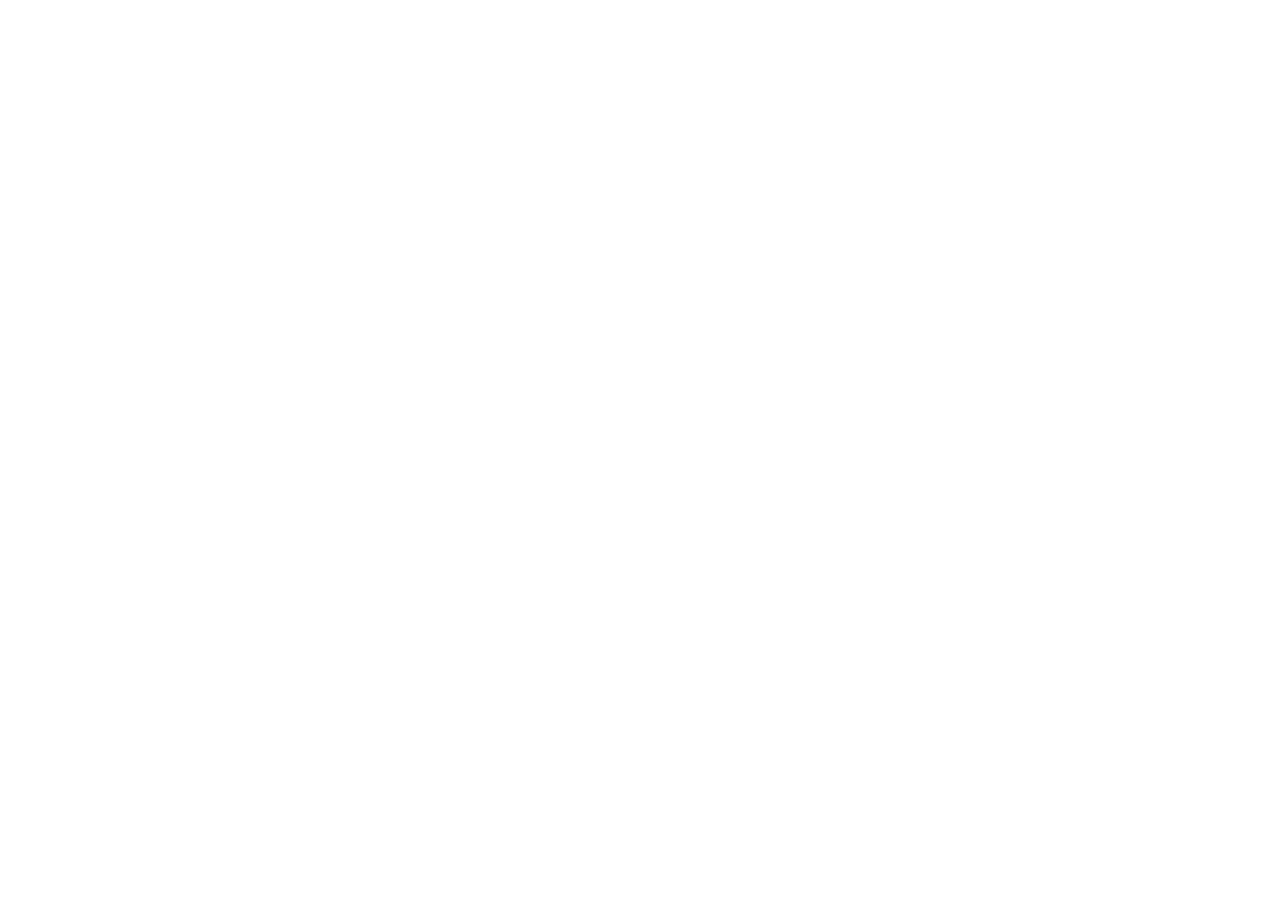
==== index.html @ 8004fe41 "Index and style files created" ====
<!DOCTYPE html>
<html lang="en">

<head>
    <meta charset="UTF-8">
    <meta http-equiv="X-UA-Compatible" content="IE=edge">
    <meta name="viewport" content="width=device-width, initial-scale=1.0">
    <link rel="stylesheet" href="https://cdn.jsdelivr.net/npm/bootstrap@4.5.3/dist/css/bootstrap.min.css"
        integrity="sha384-TX8t27EcRE3e/ihU7zmQxVncDAy5uIKz4rEkgIXeMed4M0jlfIDPvg6uqKI2xXr2" crossorigin="anonymous">
    <title>Muzik Dukkanim</title>
</head>

<body>

    <script src="https://code.jquery.com/jquery-3.5.1.slim.min.js"
        integrity="sha384-DfXdz2htPH0lsSSs5nCTpuj/zy4C+OGpamoFVy38MVBnE+IbbVYUew+OrCXaRkfj"
        crossorigin="anonymous"></script>
    <script src="https://cdn.jsdelivr.net/npm/bootstrap@4.5.3/dist/js/bootstrap.bundle.min.js"
        integrity="sha384-ho+j7jyWK8fNQe+A12Hb8AhRq26LrZ/JpcUGGOn+Y7RsweNrtN/tE3MoK7ZeZDyx"
        crossorigin="anonymous"></script>
</body>

</html>
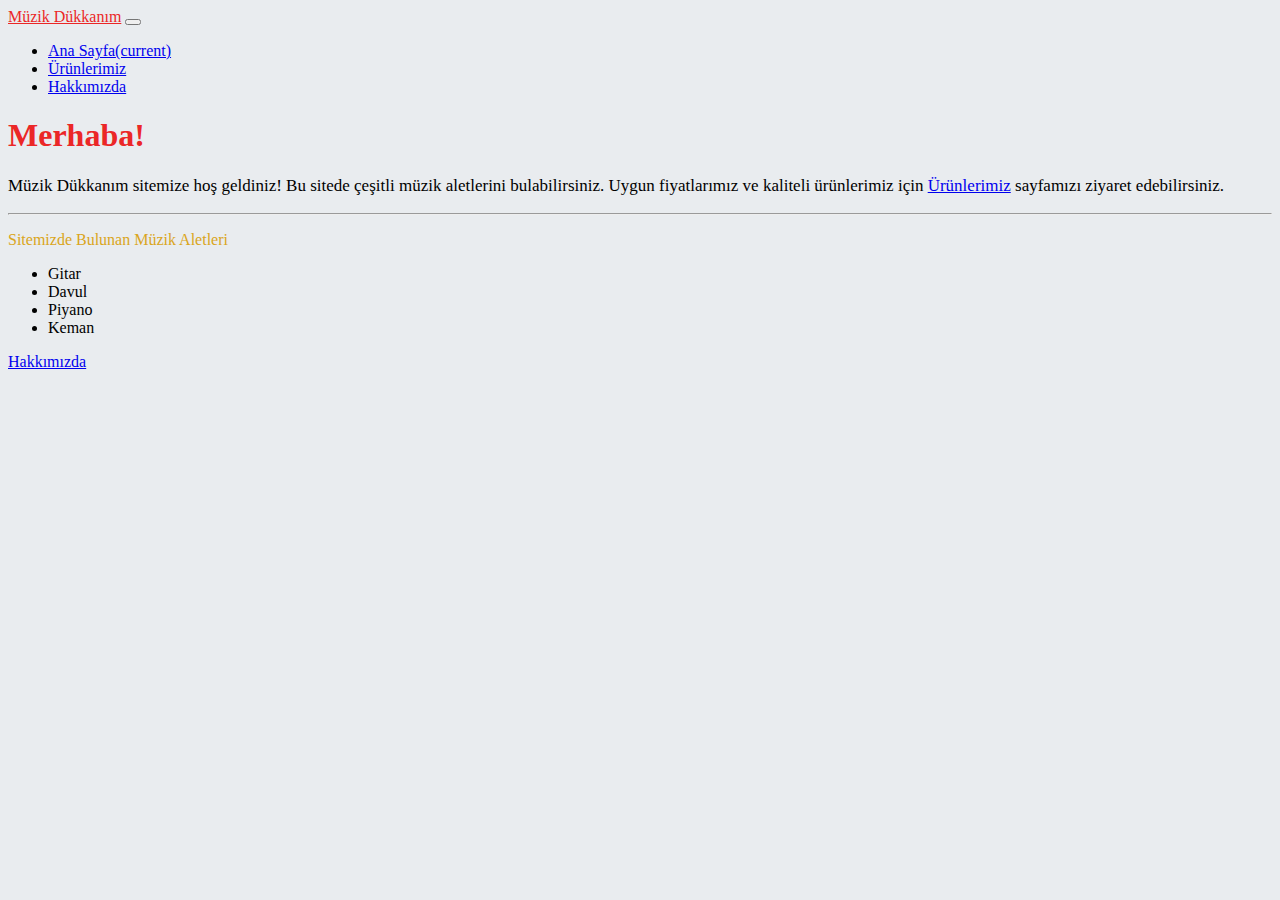
==== commit 2a03769b: "Index content and style added" ====
--- a/index.html
+++ b/index.html
@@ -7,10 +7,54 @@
     <meta name="viewport" content="width=device-width, initial-scale=1.0">
     <link rel="stylesheet" href="https://cdn.jsdelivr.net/npm/bootstrap@4.5.3/dist/css/bootstrap.min.css"
         integrity="sha384-TX8t27EcRE3e/ihU7zmQxVncDAy5uIKz4rEkgIXeMed4M0jlfIDPvg6uqKI2xXr2" crossorigin="anonymous">
+    <link rel="stylesheet" href="styles/index-style.css">
     <title>Muzik Dukkanim</title>
 </head>
 
 <body>
+    <nav class="navbar navbar-expand-lg navbar-dark bg-dark">
+        <a class="navbar-brand nav-link disabled" tabindex="-1" href="#" aria-disabled="true">Müzik Dükkanım</a>
+        <button class="navbar-toggler" type="button" data-toggle="collapse" data-target="#navbarNav"
+            aria-controls="navbarNav" aria-expanded="false" aria-label="Toggle navigation">
+            <span class="navbar-toggler-icon"></span>
+        </button>
+        <div class="collapse navbar-collapse" id="navbarNav">
+            <ul class="navbar-nav">
+                <li class="nav-item">
+                    <a class="nav-link" href="index.html">Ana Sayfa<span class="sr-only">(current)</span></a>
+                </li>
+                <li class="nav-item">
+                    <a class="nav-link" href="products.html">Ürünlerimiz</a>
+                </li>
+                <li class="nav-item">
+                    <a class="nav-link" href="about-us.html">Hakkımızda</a>
+                </li>
+            </ul>
+        </div>
+    </nav>
+    <div class="jumbotron jumbotron-fluid">
+        <div class="container">
+            <h1 class="display-4 text-center">Merhaba!</h1>
+            <p class="parag text-center">Müzik Dükkanım sitemize hoş geldiniz! Bu sitede çeşitli müzik aletlerini
+                bulabilirsiniz. Uygun fiyatlarımız ve kaliteli ürünlerimiz için <a href="products.html">Ürünlerimiz</a>
+                sayfamızı
+                ziyaret edebilirsiniz.
+            </p>
+            <hr>
+            <p class="parag-2 h5 text-center">Sitemizde Bulunan Müzik Aletleri</p>
+            <div class="d-flex justify-content-center">
+                <ul>
+                    <li class="ml-auto">Gitar</li>
+                    <li class="ml-auto">Davul</li>
+                    <li class="ml-auto">Piyano</li>
+                    <li class="ml-auto">Keman</li>
+                </ul>
+            </div>
+            <div class="d-flex justify-content-center">
+                <a class="btn btn-primary" href="about-us.html">Hakkımızda</a>
+            </div>
+        </div>
+    </div>
 
     <script src="https://code.jquery.com/jquery-3.5.1.slim.min.js"
         integrity="sha384-DfXdz2htPH0lsSSs5nCTpuj/zy4C+OGpamoFVy38MVBnE+IbbVYUew+OrCXaRkfj"
--- a/styles/index-style.css
+++ b/styles/index-style.css
@@ -0,0 +1,19 @@
+body {
+  background-color: #e9ecef;
+}
+
+.display-4 {
+  color: rgb(235, 39, 39);
+}
+
+.parag {
+  font-size: 17px;
+}
+
+.parag-2 {
+  color: goldenrod;
+}
+
+.navbar-brand {
+  color: rgb(235, 39, 39) !important;
+}
